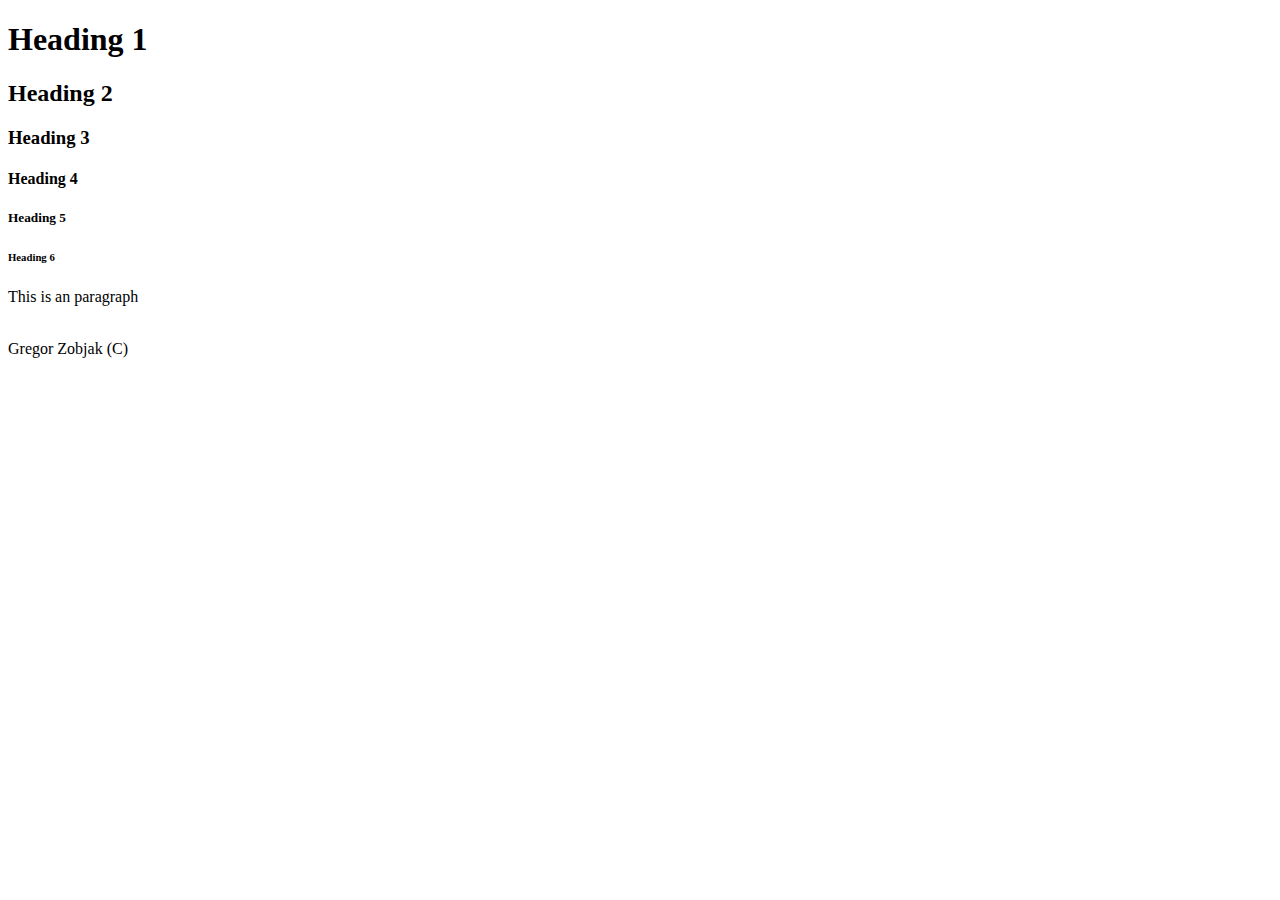
==== index.html @ ca56b11a "added new HTML Structure" ====
<!DOCTYPE html>
	<html lang="de">
		<head>
			<title>Gregor Zobjak Design</title>
			
			<meta charset="utf-8">
			<meta name="viewport" content="width=device-width, initial-scale=1">
		</head>

		<body>


			<h1>Heading 1</h1>
			<h2>Heading 2</h2>
			<h3>Heading 3</h3>
			<h4>Heading 4</h4>
			<h5>Heading 5</h5>
			<h6>Heading 6</h6>
			
			<p>This is an paragraph</p>
			<br>
			<footer>Gregor Zobjak (C)</footer>
		</body>
	</html>
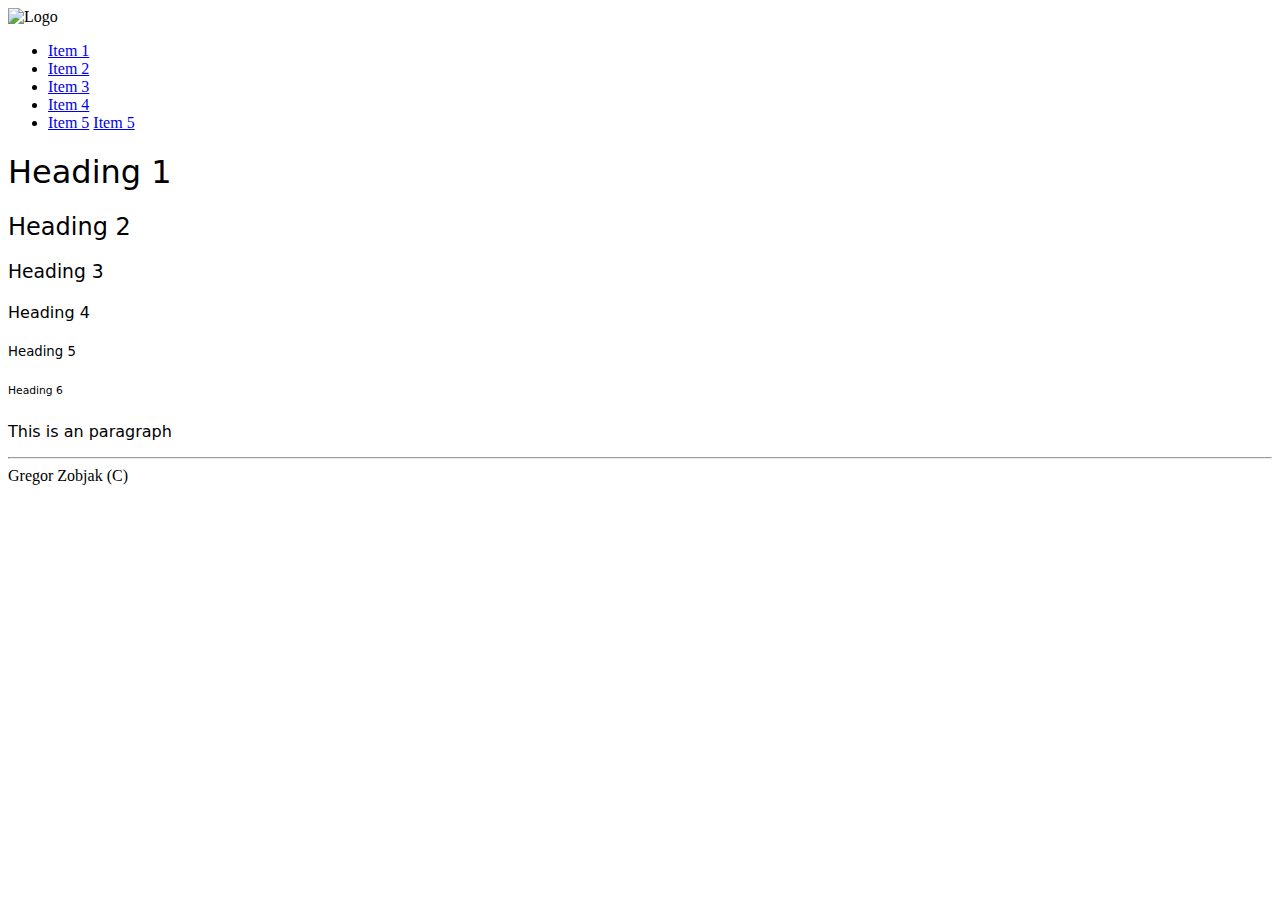
==== commit 5a55d6b4: "Added placeholder logo" ====
--- a/index.html
+++ b/index.html
@@ -1,14 +1,38 @@
 <!DOCTYPE html>
 	<html lang="de">
 		<head>
-			<title>Gregor Zobjak Design</title>
-			
 			<meta charset="utf-8">
 			<meta name="viewport" content="width=device-width, initial-scale=1">
+
+			<title>Gregor Zobjak Design</title>
+
+			<!-- Load external CSS Styles -->
+			<link rel="stylesheet" href="styles.css">
+
 		</head>
 
 		<body>
-
+			<img src="https://placehold.co/200x60@3x?text=Hello+World&font=Raleway" alt="Logo" class="navigation_logo" style="height: 60px;">
+			<header class="nav">
+				<ul class="nav_navbar">
+					<li class="navbar_navitem">
+						<a href="Item1">Item 1</a>
+					</li>
+					<li class="navbar_navitem">
+						<a href="Item2">Item 2</a>
+					</li>
+					<li class="navbar_navitem">
+						<a href="Item3">Item 3</a>
+					</li>
+					<li class="navbar_navitem">
+						<a href="Item4">Item 4</a>
+					</li>
+					<li class="navbar_navitem">
+						<a href="Item5">Item 5</a>
+						<a href="Item5">Item 5</a>
+					</li>
+				</ul>
+			</header>
 
 			<h1>Heading 1</h1>
 			<h2>Heading 2</h2>
@@ -18,7 +42,8 @@
 			<h6>Heading 6</h6>
 			
 			<p>This is an paragraph</p>
-			<br>
+			<hr>
 			<footer>Gregor Zobjak (C)</footer>
+
 		</body>
 	</html>--- a/styles.css
+++ b/styles.css
@@ -0,0 +1,8 @@
+h1, h2, h3, h4, h5, h6 {
+    font-family: system-ui, -apple-system, BlinkMacSystemFont, 'Segoe UI', Roboto, Oxygen, Ubuntu, Cantarell, 'Open Sans', 'Helvetica Neue', sans-serif;
+    font-weight: normal;
+}
+
+p, pre {
+    font-family: system-ui, -apple-system, BlinkMacSystemFont, 'Segoe UI', Roboto, Oxygen, Ubuntu, Cantarell, 'Open Sans', 'Helvetica Neue', sans-serif;
+}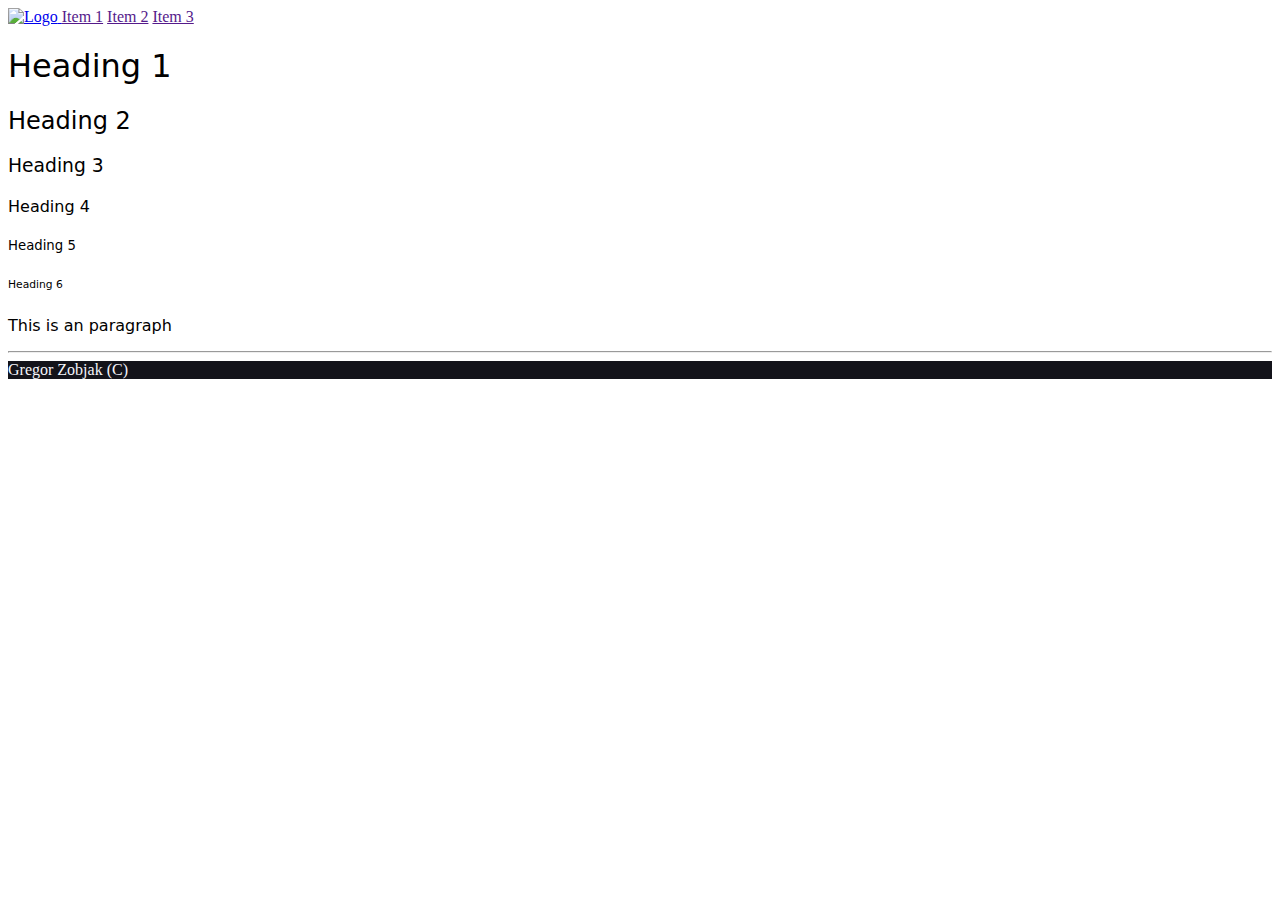
==== commit 41807d22: "added some styling" ====
--- a/index.html
+++ b/index.html
@@ -1,49 +1,39 @@
 <!DOCTYPE html>
-	<html lang="de">
-		<head>
-			<meta charset="utf-8">
-			<meta name="viewport" content="width=device-width, initial-scale=1">
+<html lang="de">
+  <head>
+    <meta charset="UTF-8" />
+    <meta name="viewport" content="width=device-width, initial-scale=1.0" />
 
-			<title>Gregor Zobjak Design</title>
+    <title>Gregor Zobjak Design</title>
 
-			<!-- Load external CSS Styles -->
-			<link rel="stylesheet" href="styles.css">
+    <!-- Load external CSS Styles -->
+    <link rel="stylesheet" href="styles.css" />
+  </head>
 
-		</head>
+  <body>
+    <nav class="navbar">
+      <a href="index.html">
+        <img
+          src="https://placehold.co/200x60@3x?text=Hello+World&font=Raleway"
+          alt="Logo"
+          class="navigation_logo"
+        />
+      </a>
 
-		<body>
-			<img src="https://placehold.co/200x60@3x?text=Hello+World&font=Raleway" alt="Logo" class="navigation_logo" style="height: 60px;">
-			<header class="nav">
-				<ul class="nav_navbar">
-					<li class="navbar_navitem">
-						<a href="Item1">Item 1</a>
-					</li>
-					<li class="navbar_navitem">
-						<a href="Item2">Item 2</a>
-					</li>
-					<li class="navbar_navitem">
-						<a href="Item3">Item 3</a>
-					</li>
-					<li class="navbar_navitem">
-						<a href="Item4">Item 4</a>
-					</li>
-					<li class="navbar_navitem">
-						<a href="Item5">Item 5</a>
-						<a href="Item5">Item 5</a>
-					</li>
-				</ul>
-			</header>
+      <a href="">Item 1</a>
+      <a href="">Item 2</a>
+      <a href="">Item 3</a>
+    </nav>
 
-			<h1>Heading 1</h1>
-			<h2>Heading 2</h2>
-			<h3>Heading 3</h3>
-			<h4>Heading 4</h4>
-			<h5>Heading 5</h5>
-			<h6>Heading 6</h6>
-			
-			<p>This is an paragraph</p>
-			<hr>
-			<footer>Gregor Zobjak (C)</footer>
+    <h1>Heading 1</h1>
+    <h2>Heading 2</h2>
+    <h3>Heading 3</h3>
+    <h4>Heading 4</h4>
+    <h5>Heading 5</h5>
+    <h6>Heading 6</h6>
 
-		</body>
-	</html>+    <p>This is an paragraph</p>
+    <hr />
+    <footer>Gregor Zobjak (C)</footer>
+  </body>
+</html>
--- a/styles.css
+++ b/styles.css
@@ -1,3 +1,7 @@
+footer {
+    background-color: #13131A;
+    color: #F5F5FA;
+}
 h1, h2, h3, h4, h5, h6 {
     font-family: system-ui, -apple-system, BlinkMacSystemFont, 'Segoe UI', Roboto, Oxygen, Ubuntu, Cantarell, 'Open Sans', 'Helvetica Neue', sans-serif;
     font-weight: normal;
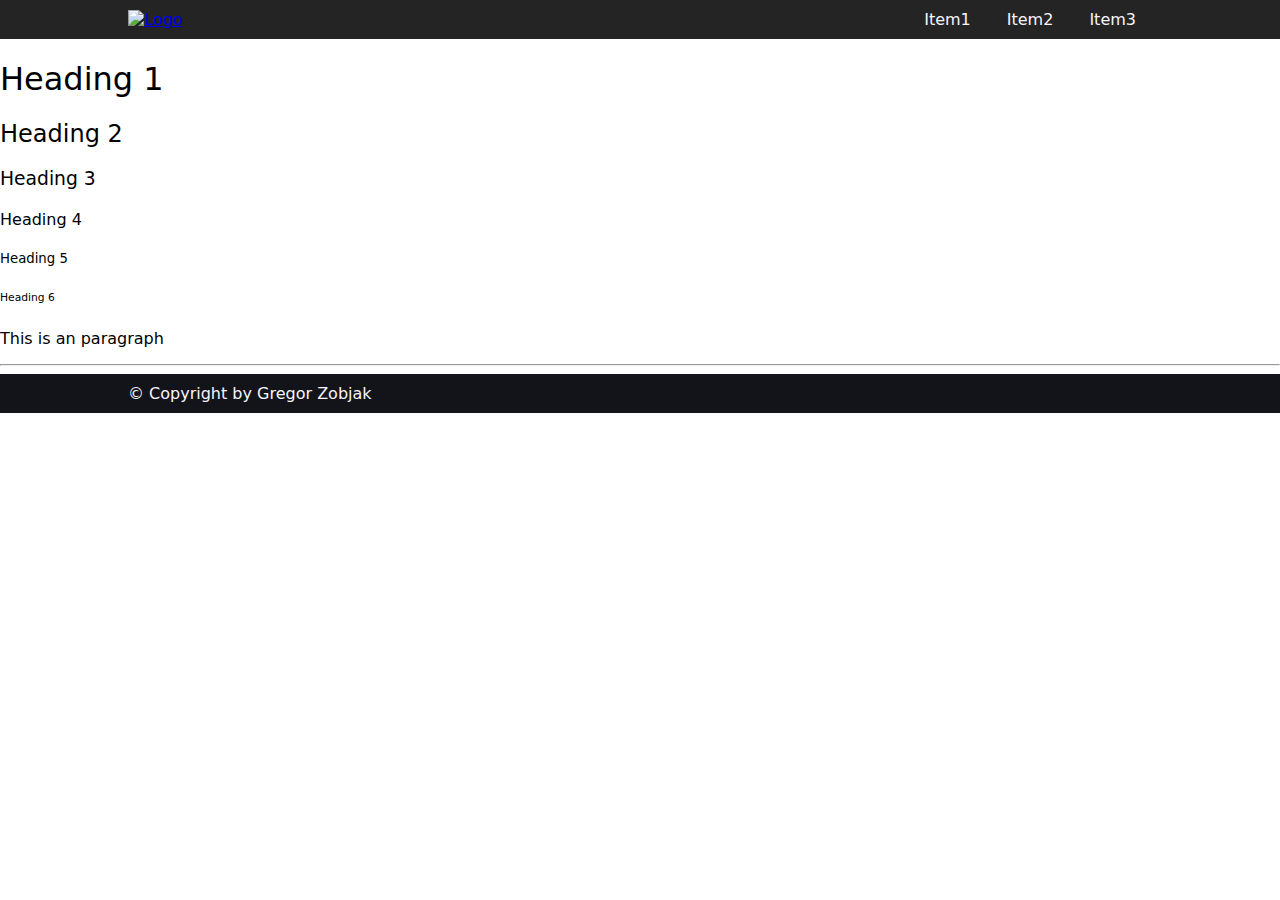
==== commit df33a5f5: "Added footer" ====
--- a/index.html
+++ b/index.html
@@ -11,19 +11,21 @@
   </head>
 
   <body>
-    <nav class="navbar">
-      <a href="index.html">
+    <header class="navbar">
+      <a href="index.html" class="navbar-logo">
         <img
-          src="https://placehold.co/200x60@3x?text=Hello+World&font=Raleway"
+          src="https://placehold.co/50x50@3x?text=Hello+World&font=Raleway"
           alt="Logo"
           class="navigation_logo"
         />
       </a>
 
-      <a href="">Item 1</a>
-      <a href="">Item 2</a>
-      <a href="">Item 3</a>
-    </nav>
+      <nav class="navbar-items">
+        <a href="#">Item1</a>
+        <a href="#">Item2</a>
+        <a href="#">Item3</a>
+      </nav>
+    </header>
 
     <h1>Heading 1</h1>
     <h2>Heading 2</h2>
@@ -34,6 +36,6 @@
 
     <p>This is an paragraph</p>
     <hr />
-    <footer>Gregor Zobjak (C)</footer>
+    <footer><a>© Copyright by Gregor Zobjak</a></footer>
   </body>
 </html>
--- a/styles.css
+++ b/styles.css
@@ -1,12 +1,55 @@
-footer {
-    background-color: #13131A;
-    color: #F5F5FA;
-}
-h1, h2, h3, h4, h5, h6 {
-    font-family: system-ui, -apple-system, BlinkMacSystemFont, 'Segoe UI', Roboto, Oxygen, Ubuntu, Cantarell, 'Open Sans', 'Helvetica Neue', sans-serif;
-    font-weight: normal;
+* {
+  box-sizing: border-box;
 }
 
-p, pre {
-    font-family: system-ui, -apple-system, BlinkMacSystemFont, 'Segoe UI', Roboto, Oxygen, Ubuntu, Cantarell, 'Open Sans', 'Helvetica Neue', sans-serif;
-}+body {
+  margin: 0;
+}
+
+footer {
+  background-color: #13131a;
+  color: #f5f5fa;
+  padding: 10px 10%;
+}
+
+h1,
+h2,
+h3,
+h4,
+h5,
+h6 {
+  font-family: system-ui, -apple-system, BlinkMacSystemFont, "Segoe UI", Roboto,
+    Oxygen, Ubuntu, Cantarell, "Open Sans", "Helvetica Neue", sans-serif;
+  font-weight: normal;
+}
+
+a,
+p,
+pre {
+  font-family: system-ui, -apple-system, BlinkMacSystemFont, "Segoe UI", Roboto,
+    Oxygen, Ubuntu, Cantarell, "Open Sans", "Helvetica Neue", sans-serif;
+}
+
+header {
+  display: flex;
+  background-color: #242424;
+  justify-content: space-between;
+  align-items: center;
+  padding: 10px 10%;
+}
+
+.navbar-logo {
+  cursor: pointer;
+}
+
+.navbar-items a {
+  color: #f5f5fa;
+  padding: 0px 16px;
+  text-decoration: none;
+}
+
+.navbar-items a:hover {
+  color: #bebec9;
+}
+
+
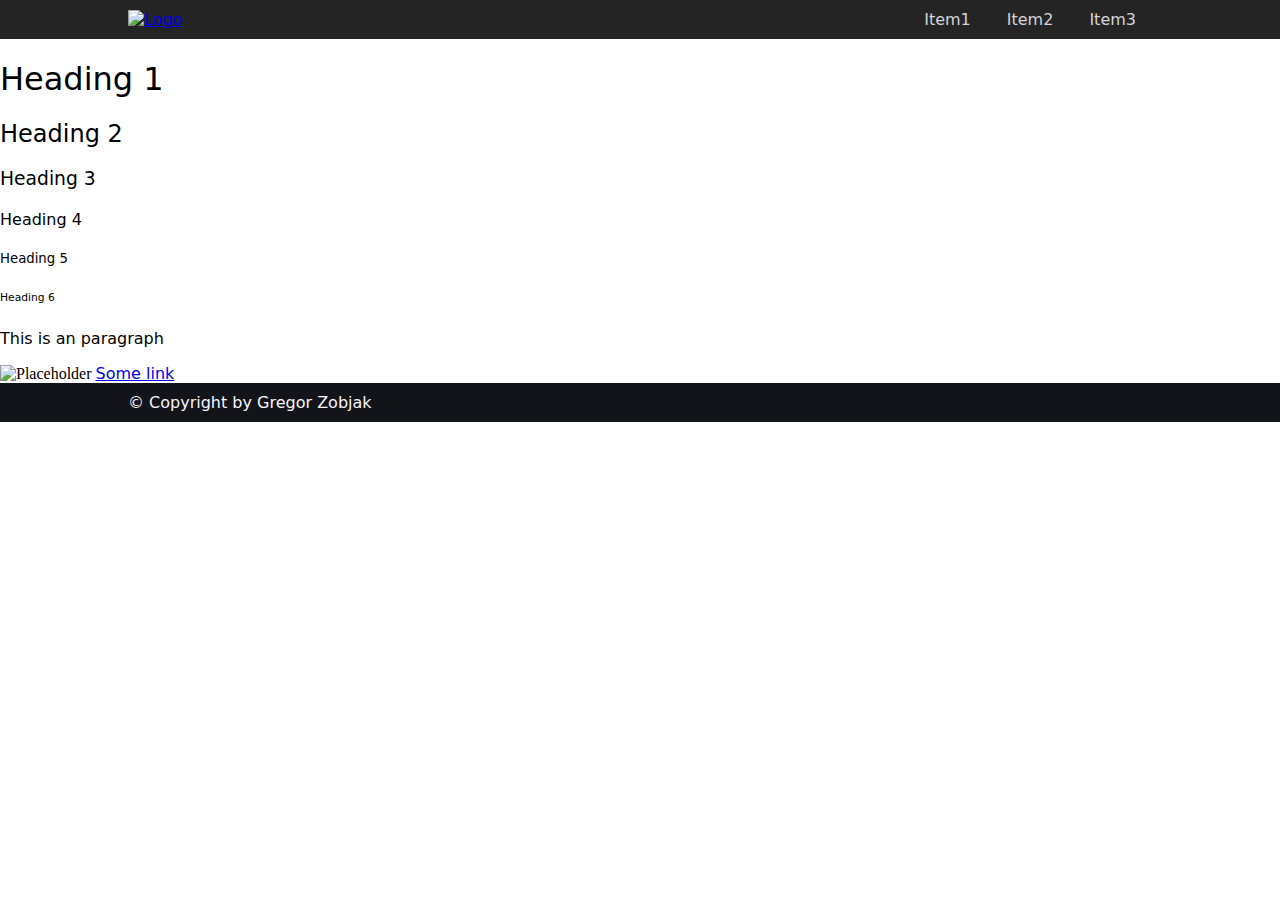
==== commit 4d0cc7c0: "Added some placeholders" ====
--- a/index.html
+++ b/index.html
@@ -14,7 +14,7 @@
     <header class="navbar">
       <a href="index.html" class="navbar-logo">
         <img
-          src="https://placehold.co/50x50@3x?text=Hello+World&font=Raleway"
+          src="https://placehold.co/50x50@3x?text=Logo&font=Raleway"
           alt="Logo"
           class="navigation_logo"
         />
@@ -35,7 +35,11 @@
     <h6>Heading 6</h6>
 
     <p>This is an paragraph</p>
-    <hr />
+
+    <img src="https://placehold.co/600x400" alt="Placeholder">
+
+    <a href="https://placehold.co/">Some link</a>
+
     <footer><a>© Copyright by Gregor Zobjak</a></footer>
   </body>
 </html>
--- a/styles.css
+++ b/styles.css
@@ -12,6 +12,7 @@
   padding: 10px 10%;
 }
 
+/* all Text-elements */
 h1,
 h2,
 h3,
@@ -30,6 +31,7 @@
     Oxygen, Ubuntu, Cantarell, "Open Sans", "Helvetica Neue", sans-serif;
 }
 
+/* Navbar */
 header {
   display: flex;
   background-color: #242424;
@@ -43,13 +45,13 @@
 }
 
 .navbar-items a {
-  color: #f5f5fa;
+  color: #d4d4db;
   padding: 0px 16px;
   text-decoration: none;
 }
 
 .navbar-items a:hover {
-  color: #bebec9;
+  color: #95959d;
 }
 
 
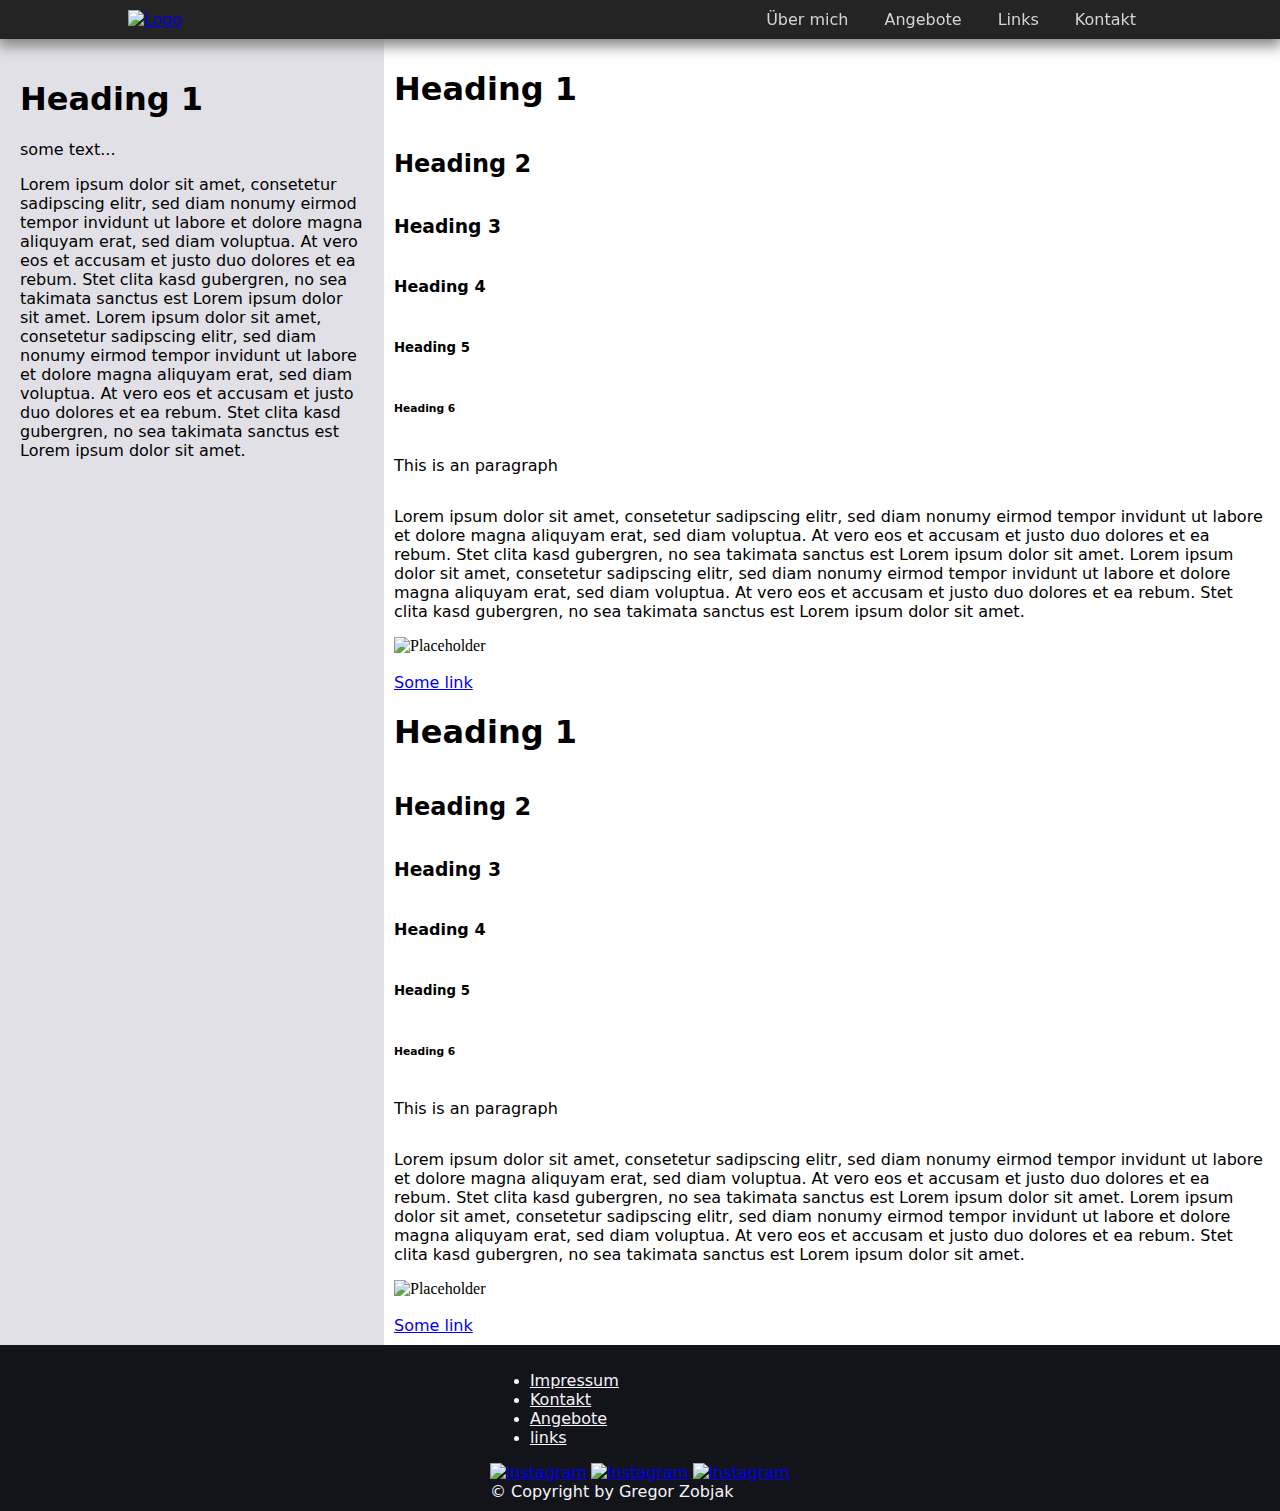
==== commit c3c4e74c: "updated footer" ====
--- a/index.html
+++ b/index.html
@@ -3,11 +3,11 @@
   <head>
     <meta charset="UTF-8" />
     <meta name="viewport" content="width=device-width, initial-scale=1.0" />
-
+    
     <title>Gregor Zobjak Design</title>
 
     <!-- Load external CSS Styles -->
-    <link rel="stylesheet" href="styles.css" />
+    <link rel="stylesheet" href="styles/styles.css" />
   </head>
 
   <body>
@@ -21,25 +21,111 @@
       </a>
 
       <nav class="navbar-items">
-        <a href="#">Item1</a>
-        <a href="#">Item2</a>
-        <a href="#">Item3</a>
+        <a href="about-me.html">Über mich</a>
+        <a href="angebote.html">Angebote</a>
+        <a href="links.html">Links</a>
+        <a href="kontakt.html">Kontakt</a>
       </nav>
     </header>
 
-    <h1>Heading 1</h1>
-    <h2>Heading 2</h2>
-    <h3>Heading 3</h3>
-    <h4>Heading 4</h4>
-    <h5>Heading 5</h5>
-    <h6>Heading 6</h6>
+    <div class="row">
+      <div class="side">
+        <h1>Heading 1</h1>
+        <p>some text...</p>
+        <p>
+          Lorem ipsum dolor sit amet, consetetur sadipscing elitr, sed diam
+          nonumy eirmod tempor invidunt ut labore et dolore magna aliquyam erat,
+          sed diam voluptua. At vero eos et accusam et justo duo dolores et ea
+          rebum. Stet clita kasd gubergren, no sea takimata sanctus est Lorem
+          ipsum dolor sit amet. Lorem ipsum dolor sit amet, consetetur
+          sadipscing elitr, sed diam nonumy eirmod tempor invidunt ut labore et
+          dolore magna aliquyam erat, sed diam voluptua. At vero eos et accusam
+          et justo duo dolores et ea rebum. Stet clita kasd gubergren, no sea
+          takimata sanctus est Lorem ipsum dolor sit amet.
+        </p>
+      </div>
 
-    <p>This is an paragraph</p>
+      <div class="main">
+        <div class="container">
+          <h1>Heading 1</h1>
+          <h2>Heading 2</h2>
+          <h3>Heading 3</h3>
+          <h4>Heading 4</h4>
+          <h5>Heading 5</h5>
+          <h6>Heading 6</h6>
 
-    <img src="https://placehold.co/600x400" alt="Placeholder">
+          <p>This is an paragraph</p>
 
-    <a href="https://placehold.co/">Some link</a>
+          <p>
+            Lorem ipsum dolor sit amet, consetetur sadipscing elitr, sed diam
+            nonumy eirmod tempor invidunt ut labore et dolore magna aliquyam
+            erat, sed diam voluptua. At vero eos et accusam et justo duo dolores
+            et ea rebum. Stet clita kasd gubergren, no sea takimata sanctus est
+            Lorem ipsum dolor sit amet. Lorem ipsum dolor sit amet, consetetur
+            sadipscing elitr, sed diam nonumy eirmod tempor invidunt ut labore
+            et dolore magna aliquyam erat, sed diam voluptua. At vero eos et
+            accusam et justo duo dolores et ea rebum. Stet clita kasd gubergren,
+            no sea takimata sanctus est Lorem ipsum dolor sit amet.
+          </p>
 
-    <footer><a>© Copyright by Gregor Zobjak</a></footer>
+          <img src="https://placehold.co/600x400@3x" alt="Placeholder" />
+          <br />
+          <a href="https://placehold.co/">Some link</a>
+        </div>
+
+        <div class="container">
+          <h1>Heading 1</h1>
+          <h2>Heading 2</h2>
+          <h3>Heading 3</h3>
+          <h4>Heading 4</h4>
+          <h5>Heading 5</h5>
+          <h6>Heading 6</h6>
+
+          <p>This is an paragraph</p>
+
+          <p>
+            Lorem ipsum dolor sit amet, consetetur sadipscing elitr, sed diam
+            nonumy eirmod tempor invidunt ut labore et dolore magna aliquyam
+            erat, sed diam voluptua. At vero eos et accusam et justo duo dolores
+            et ea rebum. Stet clita kasd gubergren, no sea takimata sanctus est
+            Lorem ipsum dolor sit amet. Lorem ipsum dolor sit amet, consetetur
+            sadipscing elitr, sed diam nonumy eirmod tempor invidunt ut labore
+            et dolore magna aliquyam erat, sed diam voluptua. At vero eos et
+            accusam et justo duo dolores et ea rebum. Stet clita kasd gubergren,
+            no sea takimata sanctus est Lorem ipsum dolor sit amet.
+          </p>
+
+          <img src="https://placehold.co/600x400@3x" alt="Placeholder" />
+          <br />
+          <a href="https://placehold.co/">Some link</a>
+        </div>
+      </div>
+    </div>
+    <footer>
+      <div class="container">
+        <div class="sitemap">
+          <ul>
+            <li><a href="impressum.html">Impressum</a></li>
+            <li><a href="kontakt.html">Kontakt</a></li>
+            <li><a href="anegbote.html">Angebote</a></li>
+            <li><a href="links.html">links</a></li>
+          </ul>
+        </div>
+
+        <div class="social-media">
+          <a href="https://placehold.co/"
+            ><img src="https://placehold.co/50x50" alt="Instagram"
+          /></a>
+          <a href="https://placehold.co/"
+            ><img src="https://placehold.co/50x50" alt="Instagram"
+          /></a>
+          <a href="https://placehold.co/"
+            ><img src="https://placehold.co/50x50" alt="Instagram"
+          /></a>
+        </div>
+
+        <a>© Copyright by Gregor Zobjak</a>
+      </div>
+    </footer>
   </body>
 </html>
--- a/styles/styles.css
+++ b/styles/styles.css
@@ -0,0 +1,110 @@
+* {
+  box-sizing: border-box;
+}
+
+body {
+  margin: 0;
+}
+
+footer {
+  display: flex;
+  justify-content: center;
+  background-color: #13131a;
+  color: #f5f5fa;
+  padding: 10px 10%;
+}
+
+/* all Text-elements */
+h1,
+h2,
+h3,
+h4,
+h5,
+h6 {
+  font-family: system-ui, -apple-system, BlinkMacSystemFont, "Segoe UI", Roboto,
+    Oxygen, Ubuntu, Cantarell, "Open Sans", "Helvetica Neue", sans-serif;
+}
+
+a,
+p,
+pre {
+  font-family: system-ui, -apple-system, BlinkMacSystemFont, "Segoe UI", Roboto,
+    Oxygen, Ubuntu, Cantarell, "Open Sans", "Helvetica Neue", sans-serif;
+}
+
+/* Navbar */
+.navbar {
+  display: flex;
+  background-color: #242424;
+  justify-content: space-between;
+  align-items: center;
+  padding: 10px 10%;
+  -webkit-backdrop-filter: blur(10px);
+  backdrop-filter: blur(10px);
+  box-shadow: 0px 5px 13px 2px #858282;
+}
+
+.navbar-logo {
+  cursor: pointer;
+}
+
+.navbar-items a {
+  color: #d4d4db;
+  padding: 0px 16px;
+  text-decoration: none;
+}
+
+.navbar-items a:hover {
+  color: #95959d;
+}
+
+.row {
+  display: flex;
+  flex-wrap: wrap;
+}
+
+.side {
+  flex: 30%;
+  background-color: #e0e0e6;
+  padding: 20px;
+}
+
+/* main section */
+.main {
+  flex: 70%;
+  padding: 10px;
+  justify-content: center;
+  align-items: center;
+}
+
+.container {
+  display: flex;
+  flex-direction: column;
+  justify-content: center;
+}
+
+.container img {
+  justify-content: space-around;
+  align-items: center;
+}
+
+@media screen and (max-width: 700px) {
+  .row {
+    flex-direction: column;
+  }
+}
+
+.sitemap {
+  display: flex;
+  flex-direction: row;
+  justify-content: space-between;
+  align-items: center;
+}
+
+.sitemap ul li a {
+  color: #f5f5fa;
+}
+
+.sitemap ul li a:hover {
+  color: #bcbcbc;
+}
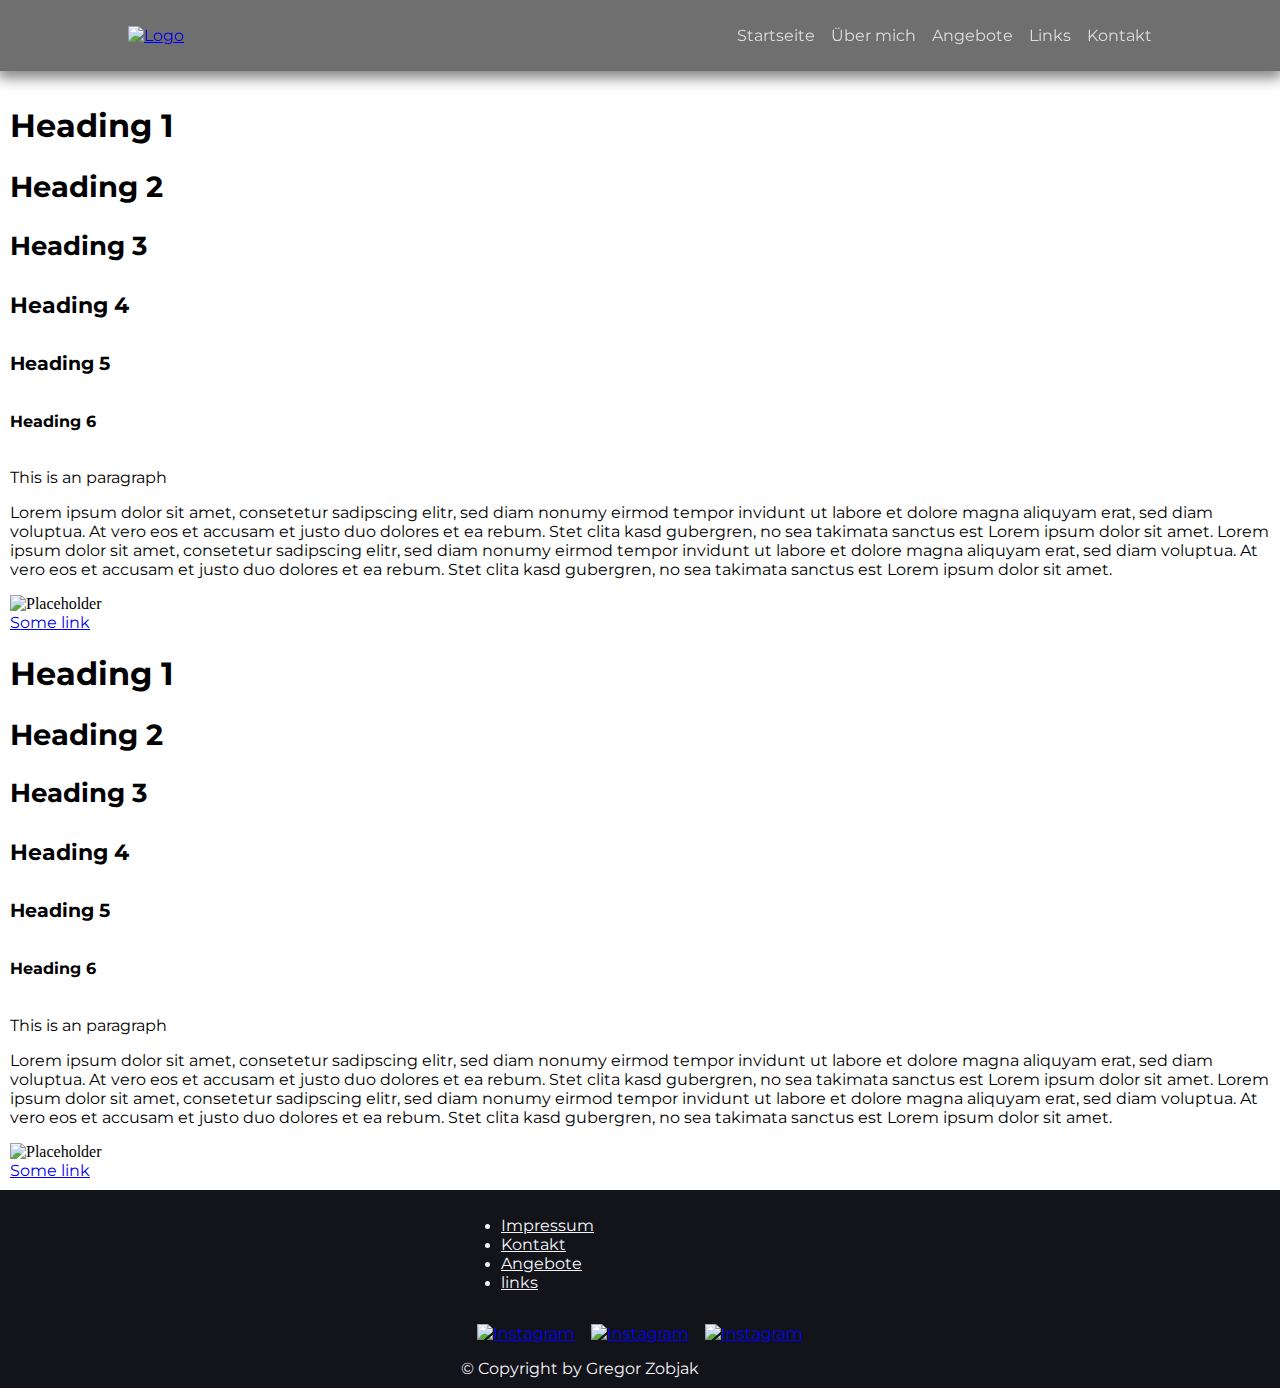
==== commit 1e39894e: "optimized styling" ====
--- a/index.html
+++ b/index.html
@@ -3,11 +3,22 @@
   <head>
     <meta charset="UTF-8" />
     <meta name="viewport" content="width=device-width, initial-scale=1.0" />
-    
+
     <title>Gregor Zobjak Design</title>
+
+    <!-- Load external JavaScripts -->
+    <link rel="script" href="script.js" />
 
     <!-- Load external CSS Styles -->
     <link rel="stylesheet" href="styles/styles.css" />
+
+    <!-- Load fonts from Google Fonts -->
+    <link rel="preconnect" href="https://fonts.googleapis.com" />
+    <link rel="preconnect" href="https://fonts.gstatic.com" crossorigin />
+    <link
+      href="https://fonts.googleapis.com/css?family=Montserrat"
+      rel="stylesheet"
+    />
   </head>
 
   <body>
@@ -20,18 +31,28 @@
         />
       </a>
 
-      <nav class="navbar-items">
-        <a href="about-me.html">Über mich</a>
-        <a href="angebote.html">Angebote</a>
-        <a href="links.html">Links</a>
-        <a href="kontakt.html">Kontakt</a>
+      <nav>
+        <ul class="navbar-items">
+          <li><a href="index.html">Startseite</a></li>
+          <li><a href="about-me.html">Über mich</a></li>
+          <li><a href="angebote.html">Angebote</a></li>
+          <li><a href="links.html">Links</a></li>
+          <li><a href="kontakt.html">Kontakt</a></li>
+        </ul>
       </nav>
     </header>
 
-    <div class="row">
-      <div class="side">
+    <div class="main">
+      <div class="container">
         <h1>Heading 1</h1>
-        <p>some text...</p>
+        <h2>Heading 2</h2>
+        <h3>Heading 3</h3>
+        <h4>Heading 4</h4>
+        <h5>Heading 5</h5>
+        <h6>Heading 6</h6>
+
+        <p>This is an paragraph</p>
+
         <p>
           Lorem ipsum dolor sit amet, consetetur sadipscing elitr, sed diam
           nonumy eirmod tempor invidunt ut labore et dolore magna aliquyam erat,
@@ -43,64 +64,40 @@
           et justo duo dolores et ea rebum. Stet clita kasd gubergren, no sea
           takimata sanctus est Lorem ipsum dolor sit amet.
         </p>
+
+        <img src="https://placehold.co/600x400@3x" alt="Placeholder" />
+        <br />
+        <a href="https://placehold.co/">Some link</a>
       </div>
 
-      <div class="main">
-        <div class="container">
-          <h1>Heading 1</h1>
-          <h2>Heading 2</h2>
-          <h3>Heading 3</h3>
-          <h4>Heading 4</h4>
-          <h5>Heading 5</h5>
-          <h6>Heading 6</h6>
+      <div class="container">
+        <h1>Heading 1</h1>
+        <h2>Heading 2</h2>
+        <h3>Heading 3</h3>
+        <h4>Heading 4</h4>
+        <h5>Heading 5</h5>
+        <h6>Heading 6</h6>
 
-          <p>This is an paragraph</p>
+        <p>This is an paragraph</p>
 
-          <p>
-            Lorem ipsum dolor sit amet, consetetur sadipscing elitr, sed diam
-            nonumy eirmod tempor invidunt ut labore et dolore magna aliquyam
-            erat, sed diam voluptua. At vero eos et accusam et justo duo dolores
-            et ea rebum. Stet clita kasd gubergren, no sea takimata sanctus est
-            Lorem ipsum dolor sit amet. Lorem ipsum dolor sit amet, consetetur
-            sadipscing elitr, sed diam nonumy eirmod tempor invidunt ut labore
-            et dolore magna aliquyam erat, sed diam voluptua. At vero eos et
-            accusam et justo duo dolores et ea rebum. Stet clita kasd gubergren,
-            no sea takimata sanctus est Lorem ipsum dolor sit amet.
-          </p>
+        <p>
+          Lorem ipsum dolor sit amet, consetetur sadipscing elitr, sed diam
+          nonumy eirmod tempor invidunt ut labore et dolore magna aliquyam erat,
+          sed diam voluptua. At vero eos et accusam et justo duo dolores et ea
+          rebum. Stet clita kasd gubergren, no sea takimata sanctus est Lorem
+          ipsum dolor sit amet. Lorem ipsum dolor sit amet, consetetur
+          sadipscing elitr, sed diam nonumy eirmod tempor invidunt ut labore et
+          dolore magna aliquyam erat, sed diam voluptua. At vero eos et accusam
+          et justo duo dolores et ea rebum. Stet clita kasd gubergren, no sea
+          takimata sanctus est Lorem ipsum dolor sit amet.
+        </p>
 
-          <img src="https://placehold.co/600x400@3x" alt="Placeholder" />
-          <br />
-          <a href="https://placehold.co/">Some link</a>
-        </div>
-
-        <div class="container">
-          <h1>Heading 1</h1>
-          <h2>Heading 2</h2>
-          <h3>Heading 3</h3>
-          <h4>Heading 4</h4>
-          <h5>Heading 5</h5>
-          <h6>Heading 6</h6>
-
-          <p>This is an paragraph</p>
-
-          <p>
-            Lorem ipsum dolor sit amet, consetetur sadipscing elitr, sed diam
-            nonumy eirmod tempor invidunt ut labore et dolore magna aliquyam
-            erat, sed diam voluptua. At vero eos et accusam et justo duo dolores
-            et ea rebum. Stet clita kasd gubergren, no sea takimata sanctus est
-            Lorem ipsum dolor sit amet. Lorem ipsum dolor sit amet, consetetur
-            sadipscing elitr, sed diam nonumy eirmod tempor invidunt ut labore
-            et dolore magna aliquyam erat, sed diam voluptua. At vero eos et
-            accusam et justo duo dolores et ea rebum. Stet clita kasd gubergren,
-            no sea takimata sanctus est Lorem ipsum dolor sit amet.
-          </p>
-
-          <img src="https://placehold.co/600x400@3x" alt="Placeholder" />
-          <br />
-          <a href="https://placehold.co/">Some link</a>
-        </div>
+        <img src="https://placehold.co/600x400@3x" alt="Placeholder" />
+        <br />
+        <a href="https://placehold.co/">Some link</a>
       </div>
     </div>
+
     <footer>
       <div class="container">
         <div class="sitemap">
--- a/styles/styles.css
+++ b/styles/styles.css
@@ -6,92 +6,80 @@
   margin: 0;
 }
 
-footer {
-  display: flex;
-  justify-content: center;
-  background-color: #13131a;
-  color: #f5f5fa;
-  padding: 10px 10%;
+/* all Text-elements */
+h1, h2, h3, h4, h5, h6 {
+  font-family: 'Montserrat'
 }
 
-/* all Text-elements */
-h1,
-h2,
-h3,
-h4,
-h5,
+h1 {
+  font-size: 2rem;
+}
+h2 {
+  font-size: 1.8rem;
+}
+h3 {
+  font-size: 1.6rem;
+}
+h4 {
+  font-size: 1.4rem;
+}
+h5 {
+  font-size: 1.2rem;
+}
 h6 {
-  font-family: system-ui, -apple-system, BlinkMacSystemFont, "Segoe UI", Roboto,
-    Oxygen, Ubuntu, Cantarell, "Open Sans", "Helvetica Neue", sans-serif;
+  font-size: 1rem;
 }
 
 a,
 p,
 pre {
-  font-family: system-ui, -apple-system, BlinkMacSystemFont, "Segoe UI", Roboto,
-    Oxygen, Ubuntu, Cantarell, "Open Sans", "Helvetica Neue", sans-serif;
+  font-family: 'Montserrat';
+  font-size: 1rem;
 }
 
 /* Navbar */
 .navbar {
   display: flex;
-  background-color: #242424;
   justify-content: space-between;
   align-items: center;
+  background-color: #242424a8;
   padding: 10px 10%;
   -webkit-backdrop-filter: blur(10px);
   backdrop-filter: blur(10px);
   box-shadow: 0px 5px 13px 2px #858282;
+  top: 0;
+  width: 100vw;
+  position: fixed;
+  z-index: 1;
 }
 
 .navbar-logo {
   cursor: pointer;
 }
 
-.navbar-items a {
-  color: #d4d4db;
-  padding: 0px 16px;
-  text-decoration: none;
+.navbar-items {
+  display: flex;
+  justify-content: space-between;
+  gap: 1rem;
+  list-style: none;
 }
 
-.navbar-items a:hover {
-  color: #95959d;
+.navbar-items li a {
+  color: #dddde0;
+  text-decoration: none;
+  transition: 0.7s ease;
 }
 
-.row {
-  display: flex;
-  flex-wrap: wrap;
-}
-
-.side {
-  flex: 30%;
-  background-color: #e0e0e6;
-  padding: 20px;
+.navbar-items li a:hover {
+  color: #98989d;
 }
 
 /* main section */
 .main {
-  flex: 70%;
+  margin-top: 75px;
   padding: 10px;
-  justify-content: center;
-  align-items: center;
-}
-
-.container {
   display: flex;
   flex-direction: column;
-  justify-content: center;
-}
-
-.container img {
-  justify-content: space-around;
-  align-items: center;
-}
-
-@media screen and (max-width: 700px) {
-  .row {
-    flex-direction: column;
-  }
 }
 
 .sitemap {
@@ -108,3 +96,22 @@
 .sitemap ul li a:hover {
   color: #bcbcbc;
 }
+
+.social-media {
+  display: flex;
+  justify-content: center;
+  align-items: center;
+  gap: 1rem;
+  margin: 1rem;
+}
+
+/* footer */
+
+footer {
+  display: flex;
+  justify-content: center;
+  background-color: #13131a;
+  color: #f5f5fa;
+  padding: 10px 10%;
+  overflow: hidden;
+}